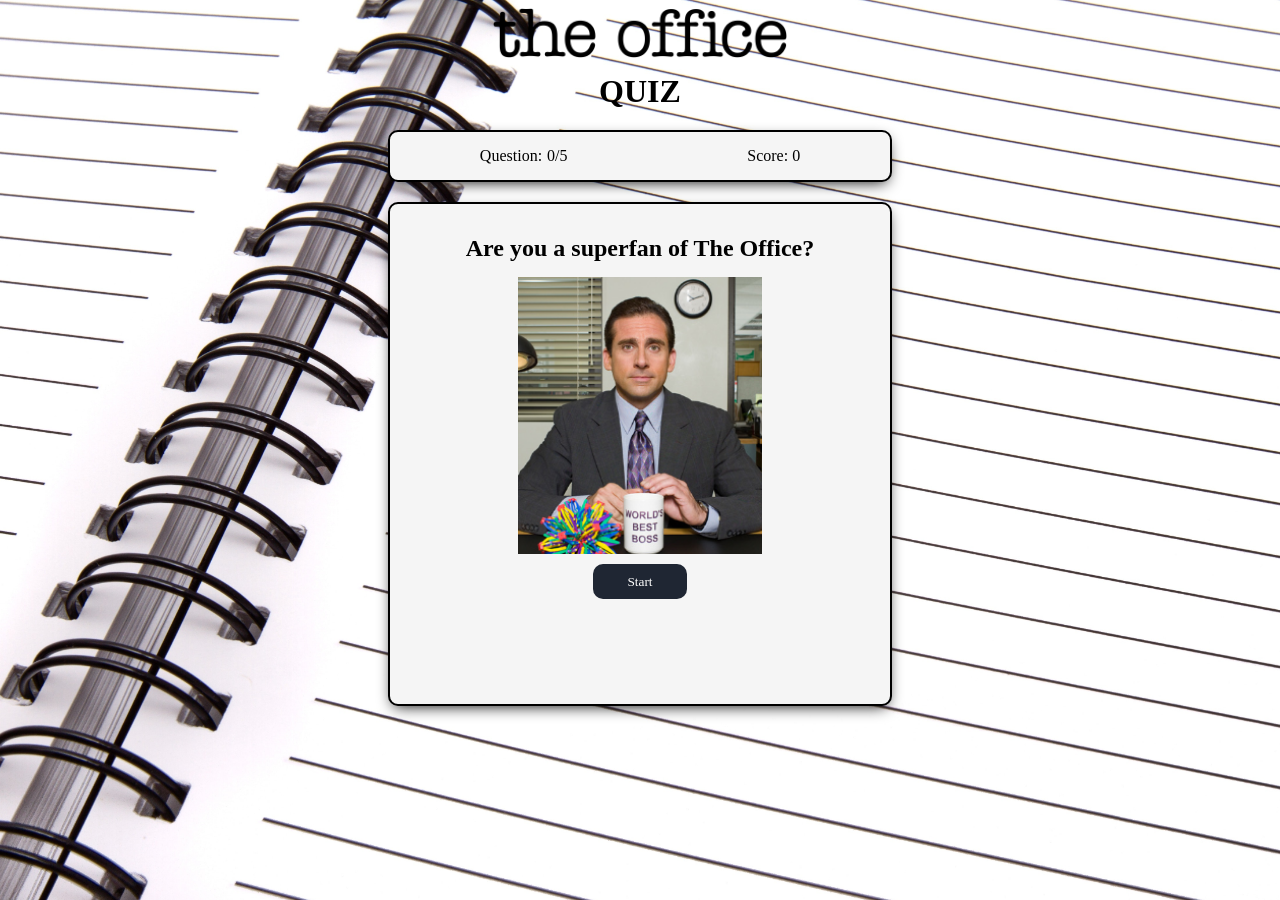
==== index.html @ eecdbe04 "first commit of final" ====
<!DOCTYPE html>
<html lang="en">
<head>
    <meta charset="UTF-8">
    <meta name="viewport" content="width=device-width, initial-scale=1.0">
    <link rel="stylesheet" type="text/css" href="main.css">
    <script src="https://code.jquery.com/jquery-3.3.1.min.js" integrity="sha256-FgpCb/KJQlLNfOu91ta32o/NMZxltwRo8QtmkMRdAu8="
    crossorigin="anonymous"></script>
  <script src="script.js"></script>
    <title>The Office Quiz</title>
</head>
<body>
    <main role="main" class="container">
        <header role="banner" class="header">
            <img src="images/the-office-logo.png" alt="the-office-logo">
            <h1>QUIZ</h1>
        </header>
        
        
        <div class="title-container">
                <div>
                    <span class="sizeMe">Question:<span class="questionNumber">0</span>/5</span>
                </div>
                <div>
                    <span class="sizeMe">Score: 
                    <span class="score">0</span>
                    </span>
                </div>
        </div>

        <div class="q-a-container">
                <section class="startQuiz startBox">
                    <h2>Are you a superfan of The Office?</h2>
                    <img src="images/MichaelScott.png" alt="michael scott">
                    <button type="button" class="startButton button">Start</button>
                </section>                
            <section class="questionBox box altBox">
                <!-- <form class="questionForm"></form> -->
            </section>
            <section class="response box altBox"></section>
            <section class="final box altBox"></section>

        </div>
    </main>

    
</body>
</html>
---- main.css ----
body {
  background-image: url(images/notebook-image.jpg);
  background-repeat: no-repeat;
  background-attachment: fixed;
  background-position: center;
  background-size: 1500px;
  background-position-y: inherit;
  
}

.questionNumber {
    padding: 0 0 0 5px;
}



.title-container {
    border: 2px solid black;
    margin: 15px 0 15px 0;
    padding: 15px 0 15px 0;
    display: flex;
    flex-direction: row;
    justify-content: space-around;
    width: 85%;
    margin: 20px auto 20px auto;
    background-color: #F5F5F5;
    max-width: 550px;
    border-radius: 10px;
    box-shadow: 0 5px 15px -5px rgba(0,0,0,1);
}

.title-container > span {
    padding: 15px 0 15px 0;
}

.startQuiz, .box {
    display: flex;
    flex-direction: column;
    align-items: center;
    text-align: center;
    font-family: American Typewriter;
}

.q-a-container {
    border: 2px solid black;
    display: flex;
    flex-direction: column;
    width: 85%;
    margin: auto;
    background-color: #F5F5F5;
    max-width: 550px;
    border-radius: 10px;
    height: 500px;  
    box-shadow: 0 5px 15px -5px rgba(0,0,0,1);  
}

.startQuiz > img {
    height: 80%;
    margin: 0 auto 0 auto;
}

.resultImg {
    height: 250px;
}

input {
    flex-direction: row;
}

.startBox {
    display: flex;
    flex-direction: column;
    align-items: center;
    justify-content: center;
    text-align: center;
    margin: 0 auto 0 auto;
    padding: 1em;
    
}

fieldset {
      margin: 15px;
}

.quizBox {
    display: flex;
    flex-direction: row;
    align-items: center;
    justify-content: center;
    text-align: center;
    margin: auto;
    padding: 1em;
}

.startButton {
    cursor: pointer;
    width: 25%;
    margin: 20px auto 0 auto;
    background-color: #1F2633;
    color: white;
    border-radius: 5px;
    height: 40px;
    border: none;
    font-family: American Typewriter;
}

.nextButton {
        cursor: pointer;
        /* width: 25%; */
        margin: 20px auto 0 auto;
        background-color: #1F2633;
        color: white;
        border-radius: 10px;
        height: 40px;

}

.startButton {
    cursor: pointer;
    margin: 10px auto 20px auto;
    background-color: #1F2633;
    color: white;
    border-radius: 10px;
    height: 40px;
}

button:hover {
    background-color: #1F2633;
    color: white;
}

img {
    display: flex;
    height: 50px;
    margin: 0 auto 0 auto;
}

.gif {
    height: 250px;
}

h1, h2, h3, p {
    text-align: center;
    color: black;
    margin: 15px;
    font-family: American Typewriter;
}

@media only screen and (min-width: 800px) {
    .title-container, .q-a-container {
        max-width: 500px;
        box-shadow: 0 5px 15px -5px rgba(0,0,0,1);
        background-color: #F5F5F5;
    }
}
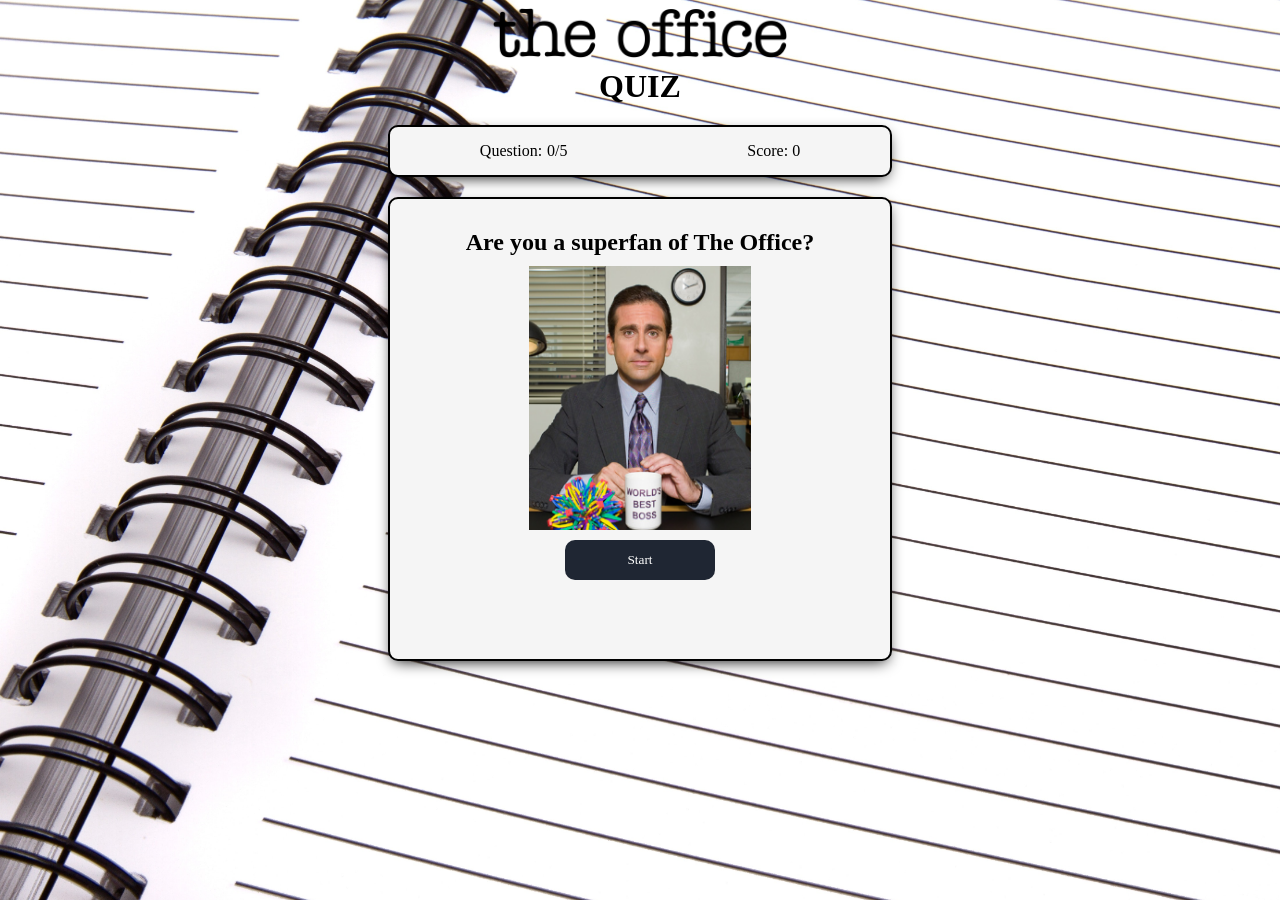
==== commit 7a8a8e53: "made store.js and reformatted" ====
--- a/index.html
+++ b/index.html
@@ -1,48 +1,49 @@
 <!DOCTYPE html>
 <html lang="en">
-<head>
-    <meta charset="UTF-8">
-    <meta name="viewport" content="width=device-width, initial-scale=1.0">
-    <link rel="stylesheet" type="text/css" href="main.css">
-    <script src="https://code.jquery.com/jquery-3.3.1.min.js" integrity="sha256-FgpCb/KJQlLNfOu91ta32o/NMZxltwRo8QtmkMRdAu8="
-    crossorigin="anonymous"></script>
-  <script src="script.js"></script>
+  <head>
+    <meta charset="UTF-8" />
+    <meta name="viewport" content="width=device-width, initial-scale=1.0" />
+    <link rel="stylesheet" type="text/css" href="main.css" />
+    <script
+      type="module"
+      src="https://code.jquery.com/jquery-3.3.1.min.js"
+      integrity="sha256-FgpCb/KJQlLNfOu91ta32o/NMZxltwRo8QtmkMRdAu8="
+      crossorigin="anonymous"
+    ></script>
+    <script src="script.js" type="module"></script>
     <title>The Office Quiz</title>
-</head>
-<body>
+  </head>
+  <body>
     <main role="main" class="container">
-        <header role="banner" class="header">
-            <img src="images/the-office-logo.png" alt="the-office-logo">
-            <h1>QUIZ</h1>
-        </header>
-        
-        
-        <div class="title-container">
-                <div>
-                    <span class="sizeMe">Question:<span class="questionNumber">0</span>/5</span>
-                </div>
-                <div>
-                    <span class="sizeMe">Score: 
-                    <span class="score">0</span>
-                    </span>
-                </div>
+      <header role="banner" class="header">
+        <img src="images/the-office-logo.png" alt="the-office-logo" />
+        <h1>QUIZ</h1>
+      </header>
+
+      <div class="title-container">
+        <div>
+          <span class="sizeMe"
+            >Question:<span class="questionNumber">0</span>/5</span
+          >
         </div>
+        <div>
+          <span class="sizeMe"
+            >Score:
+            <span class="score">0</span>
+          </span>
+        </div>
+      </div>
 
-        <div class="q-a-container">
-                <section class="startQuiz startBox">
-                    <h2>Are you a superfan of The Office?</h2>
-                    <img src="images/MichaelScott.png" alt="michael scott">
-                    <button type="button" class="startButton button">Start</button>
-                </section>                
-            <section class="questionBox box altBox">
-                <!-- <form class="questionForm"></form> -->
-            </section>
-            <section class="response box altBox"></section>
-            <section class="final box altBox"></section>
-
-        </div>
+      <div class="q-a-container">
+        <section class="startQuiz startBox">
+          <h2>Are you a superfan of The Office?</h2>
+          <img src="images/MichaelScott.png" alt="michael scott" />
+          <button type="button" class="startButton button">Start</button>
+        </section>
+        <section class="questionBox box altBox"></section>
+        <section class="response box altBox"></section>
+        <section class="final box altBox"></section>
+      </div>
     </main>
-
-    
-</body>
-</html>+  </body>
+</html>
--- a/main.css
+++ b/main.css
@@ -12,8 +12,6 @@
     padding: 0 0 0 5px;
 }
 
-
-
 .title-container {
     border: 2px solid black;
     margin: 15px 0 15px 0;
@@ -27,6 +25,7 @@
     max-width: 550px;
     border-radius: 10px;
     box-shadow: 0 5px 15px -5px rgba(0,0,0,1);
+    font-family: American Typewriter;
 }
 
 .title-container > span {
@@ -39,6 +38,7 @@
     align-items: center;
     text-align: center;
     font-family: American Typewriter;
+    height: 460px;
 }
 
 .q-a-container {
@@ -50,13 +50,18 @@
     background-color: #F5F5F5;
     max-width: 550px;
     border-radius: 10px;
-    height: 500px;  
+    max-height: 460px;  
     box-shadow: 0 5px 15px -5px rgba(0,0,0,1);  
 }
 
 .startQuiz > img {
-    height: 80%;
+    height: 60%;
     margin: 0 auto 0 auto;
+    width: 60%;
+}
+
+.startQuiz > button {
+    margin-top: 10px;
 }
 
 .resultImg {
@@ -68,18 +73,17 @@
 }
 
 .startBox {
-    display: flex;
-    flex-direction: column;
-    align-items: center;
-    justify-content: center;
-    text-align: center;
-    margin: 0 auto 0 auto;
-    padding: 1em;
-    
+    /* display: flex; */
+    /* flex-direction: column; */
+    /* align-items: center; */
+    /* justify-content: center; */
+    margin: 20px auto 0 auto;
+    /* padding: 1em; */
 }
 
 fieldset {
-      margin: 15px;
+      margin-top: 25px;
+      border: none;
 }
 
 .quizBox {
@@ -92,7 +96,7 @@
     padding: 1em;
 }
 
-.startButton {
+/* .startButton {
     cursor: pointer;
     width: 25%;
     margin: 20px auto 0 auto;
@@ -102,31 +106,38 @@
     height: 40px;
     border: none;
     font-family: American Typewriter;
+} */
+
+.startButton, .restartButton {
+    cursor: pointer;
+    width: 150px;
+    margin: 0 auto 10px auto;
+    background-color: #1F2633;
+    color: white;
+    border-radius: 10px;
+    padding: 10px;
+    height: 40px;
+    border: none;
+    font-family: American Typewriter;
 }
 
 .nextButton {
-        cursor: pointer;
-        /* width: 25%; */
-        margin: 20px auto 0 auto;
-        background-color: #1F2633;
-        color: white;
-        border-radius: 10px;
-        height: 40px;
-
-}
-
-.startButton {
     cursor: pointer;
-    margin: 10px auto 20px auto;
+    width: 150px;
+    margin: 0 auto 0 auto;
     background-color: #1F2633;
     color: white;
     border-radius: 10px;
+    padding: 10px;
     height: 40px;
+    border: none;
+    font-family: American Typewriter; 
 }
 
 button:hover {
-    background-color: #1F2633;
+    background-color: #37474F;
     color: white;
+    box-shadow: 0 5px 15px -5px rgba(0,0,0,1);  
 }
 
 img {
@@ -136,13 +147,14 @@
 }
 
 .gif {
-    height: 250px;
+    height: 225px;
+    width: 80%
 }
 
 h1, h2, h3, p {
     text-align: center;
     color: black;
-    margin: 15px;
+    margin: 10px;
     font-family: American Typewriter;
 }
 
@@ -150,6 +162,20 @@
     .title-container, .q-a-container {
         max-width: 500px;
         box-shadow: 0 5px 15px -5px rgba(0,0,0,1);
-        background-color: #F5F5F5;
+        background-color: #F5F5F5;   
+    }
+
+    .startBox {}
+
+    .q-a-container {
+        height: 460px;
+    }
+
+    .nextButton, .startButton, .restartButton {
+        margin: 0 auto 0 auto;
+    }
+
+    fieldset {
+        margin-top: 45px;
     }
 }
